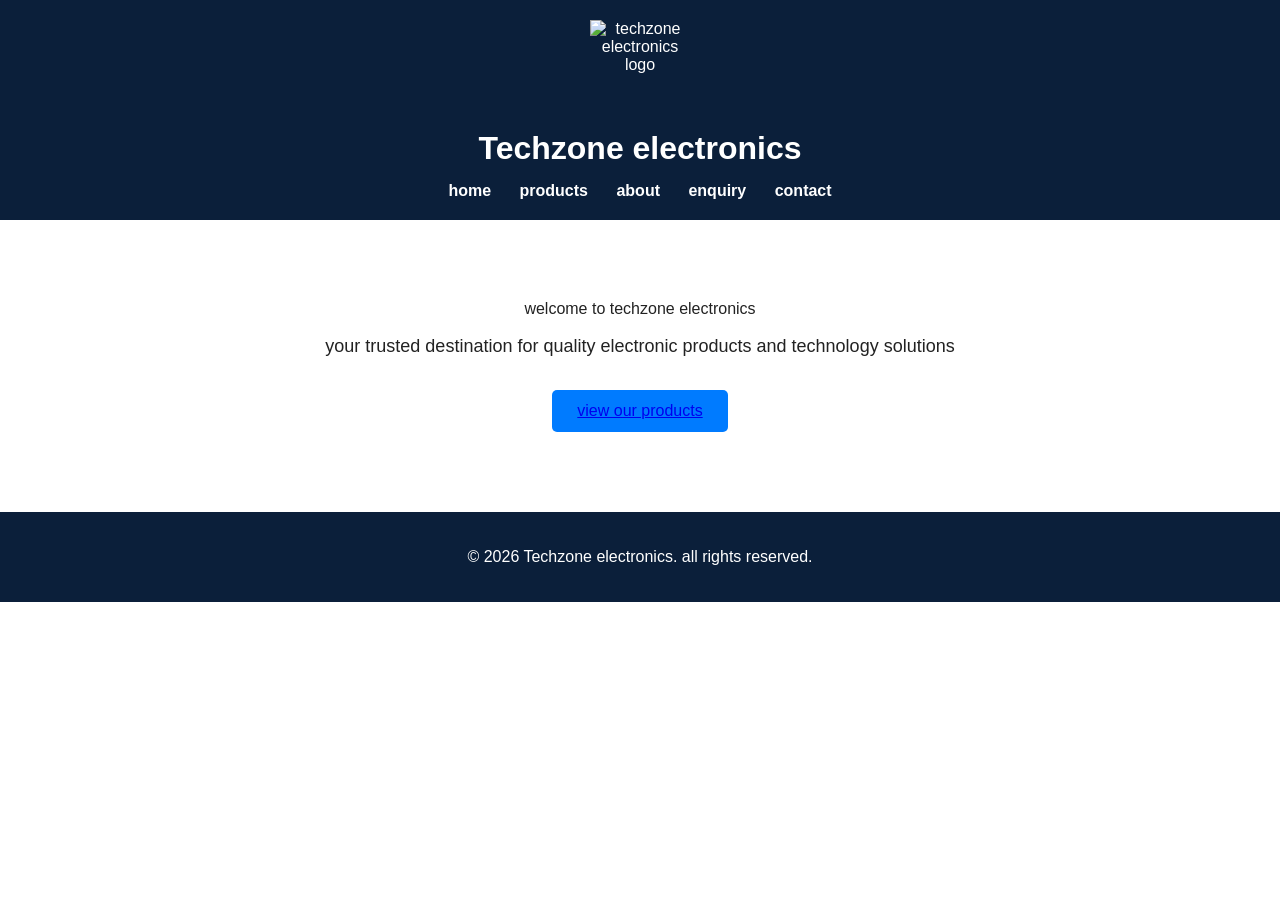
==== ST10527675Ramarumoorifha/3. HTML and basic contents/index.html @ 86db0b00 "Add files via upload" ====
<!doctype html>
<html lang="en">
    <meta charset="UTF-8">
    <meta name="viewpoint" content="width=device-width, initial-scale=1.0">
    <title>techzone electronics</title>
    <link rel="stylesheet" href="css/style.css">
</head>

<body>

<!--header -->
<header>

    <!--logo -->
    <div class="logo-container">
        <img src="images/OIP.webp"
        alt="techzone electronics logo" class="logo">
<h1>Techzone electronics</h1>
    </div>

<!--navigation-->
    <nav>
        <a href="index.html">home</a>
        <a href="products.html">products</a>
        <a href="about.html">about</a>
        <a href="enquiry.html">enquiry</a>
        <a href="contact.html">contact</a>
    </nav>

</header>

<!--main content-->
<main>
<section class="hero"
  <h2>welcome to techzone electronics</h2>
  <p>your trusted destination for quality electronic products and technology solutions</p>

<a href="products.html" class="button">view our products</a>
</section>

</main>

<!--footer-->
<footer>
    <p>&copy; 2026 Techzone electronics. all rights reserved.</p>
</footer>


<!--javascript-->
<script src="js/script.js"></script>

</body>

</html>
---- ST10527675Ramarumoorifha/3. HTML and basic contents/css/style.css ----
/* general page styling*/
body{ 
    margin: 0;
    font-family: Arial, sans-serif;
    background: color #f4f4f4;
    color: #222;
}

/* header*/
header{
    background-color: #0b1f3a;
    color: white;
    padding: 20px;
    text-align: center;
}    

/* logo*/
.logo-container {
    margin-bottom: 15px;
}

.logo {
    width: 100px;
    height: 100px;
    object-fit: contain;
    display: block;
    margin: 0 auto 10px;
} 

/* website name*/
.logo-container h1 {
    margin: 0;
}

/* navigation*/
nav {
    margin-top: 15px;
}

nav a {
    color:white;
    text-decoration: none;
    margin: 0 12px;
    font-weight: bold;
}

nav a:hover {
    text-decoration: underline;
}

/* main section*/
.hero {
    text-align: center;
    padding: 80px 20px;
    background-color: white;
}

.hero h2 {
    font-size: 32px;
}

.hero p {
    font-size: 18px;
}

/* button*/
.button {
    display: inline-block;
    padding: 12px 25px;
    background-color: #007bff;
    color:white
    text-decoration: none;
    border-radius: 5px;
    margin-top: 15px;
}   
.button:hover {
    background-color: #0056b3;
}

/* footer*/
footer {
    background-color: #0b1f3a;
    color:white;
    text-align: center;
    padding: 20px;
}
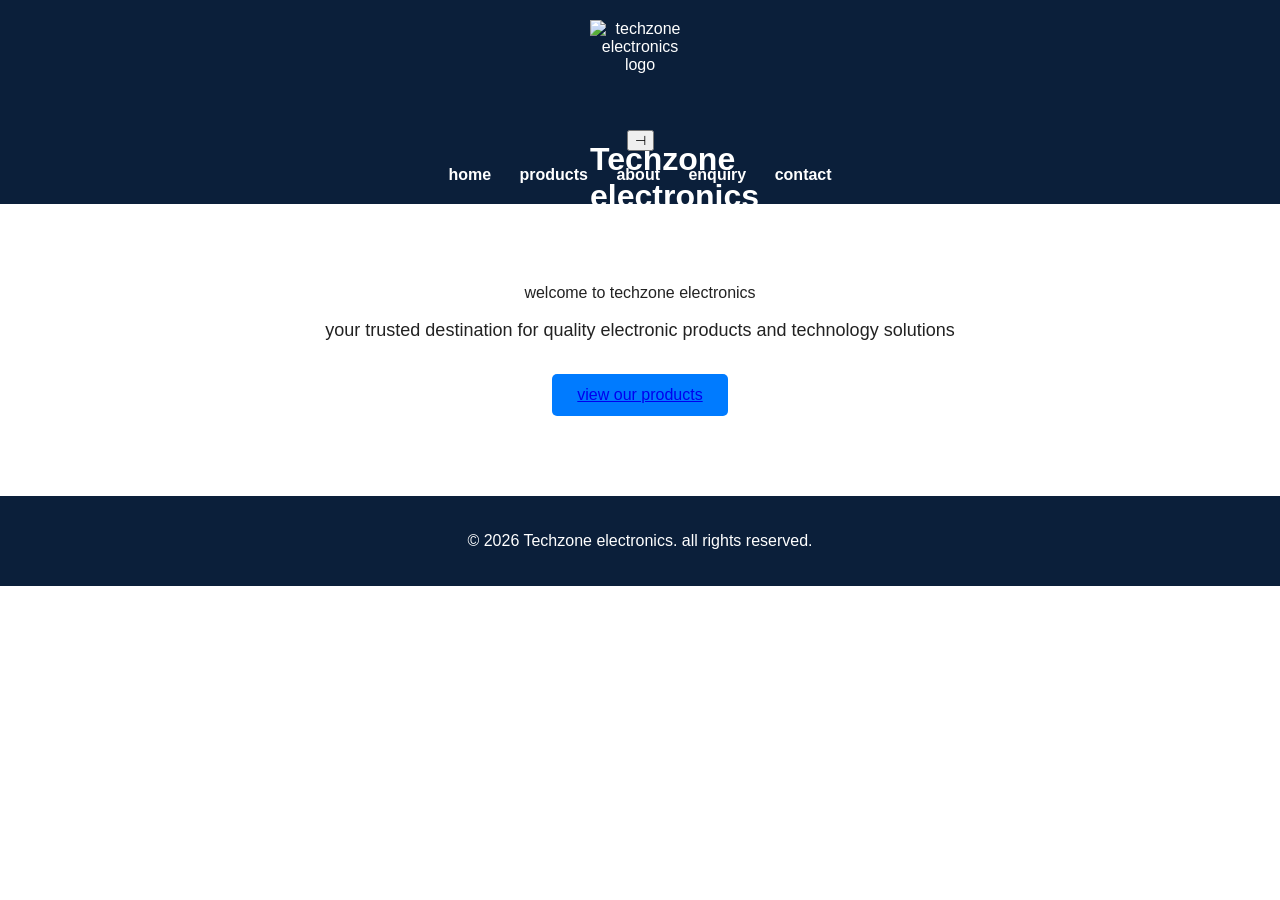
==== commit fd9a742f: "Add files via upload i change part1 things and now am going to add style" ====
--- a/ST10527675Ramarumoorifha/3. HTML and basic contents/index.html
+++ b/ST10527675Ramarumoorifha/3. HTML and basic contents/index.html
@@ -12,11 +12,14 @@
 <header>
 
     <!--logo -->
-    <div class="logo-container">
-        <img src="images/OIP.webp"
-        alt="techzone electronics logo" class="logo">
-<h1>Techzone electronics</h1>
+    <div class="header-inner">
+    <div class="logo">
+        <img src="images/Oip.png"
+        alt="techzone electronics logo" class="logo" height="40" width="40">
+        <h1>Techzone electronics</h1>
     </div>
+
+    <button class="nav-toggle" aria-label="toggle navigation" aria-expanded="false">&#8867;</button>
 
 <!--navigation-->
     <nav>
